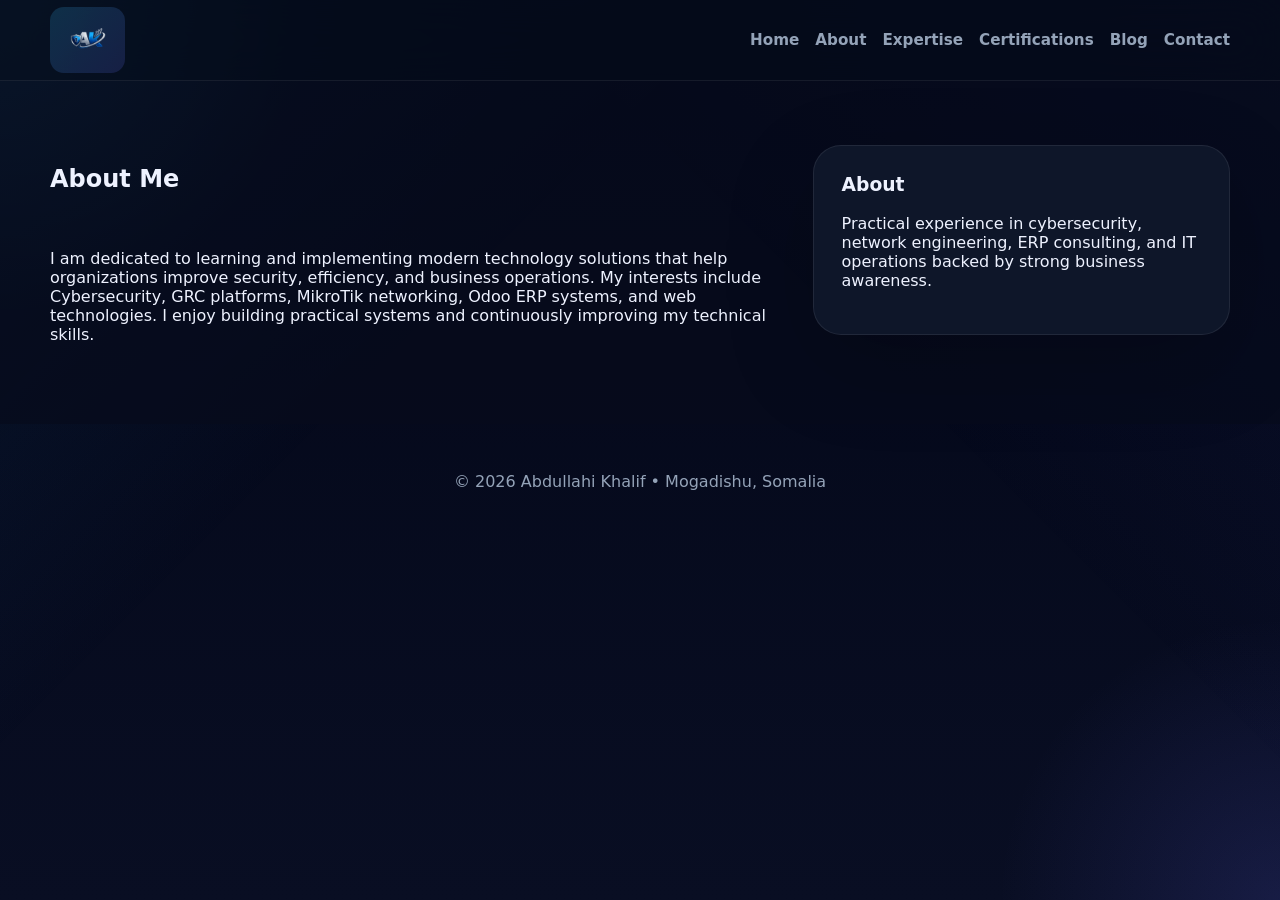
==== about.html @ 28708517 "Split single page into multiple pages: add about/expertise/certifications/blog/contact" ====
<!DOCTYPE html>
<html lang="en">
<head>
  <meta charset="UTF-8" />
  <meta name="viewport" content="width=device-width, initial-scale=1.0" />
  <title>About — Abdullahi Khalif</title>
  <link rel="stylesheet" href="styles.css" />
</head>
<body>
  <div class="page-shell">
    <header class="topbar">
      <div class="container topbar-inner">
        <a class="brand" href="index.html">
          <img src="assets/logo.png" alt="AK logo" class="brand-logo" />
          <span class="brand-fallback">AK</span>
        </a>
        <nav class="site-nav">
          <a href="index.html">Home</a>
          <a href="about.html">About</a>
          <a href="expertise.html">Expertise</a>
          <a href="certifications.html">Certifications</a>
          <a href="blog.html">Blog</a>
          <a href="contact.html">Contact</a>
        </nav>
      </div>
    </header>

    <main>
      <section class="section section-panel">
        <div class="container section-grid">
          <div class="section-main">
            <h2>About Me</h2>
            <p>I am dedicated to learning and implementing modern technology solutions that help organizations improve security, efficiency, and business operations. My interests include Cybersecurity, GRC platforms, MikroTik networking, Odoo ERP systems, and web technologies. I enjoy building practical systems and continuously improving my technical skills.</p>
          </div>
          <aside class="section-side">
            <div class="section-side-card">
              <h3>About</h3>
              <p>Practical experience in cybersecurity, network engineering, ERP consulting, and IT operations backed by strong business awareness.</p>
            </div>
          </aside>
        </div>
      </section>
    </main>

    <footer class="site-footer">
      <div class="container footer-inner">
        <p>© 2026 Abdullahi Khalif • Mogadishu, Somalia</p>
      </div>
    </footer>
  </div>
</body>
</html>
---- styles.css ----
:root {
  --bg: #060b1a;
  --surface: rgba(9, 18, 38, 0.94);
  --surface-strong: rgba(15, 23, 42, 0.96);
  --text: #eef2ff;
  --muted: #94a3b8;
  --accent: #38bdf8;
  --accent-strong: #22d3ee;
  --border: rgba(99, 102, 241, 0.16);
  --shadow: 0 30px 90px rgba(0, 0, 0, 0.2);
}

* {
  box-sizing: border-box;
}

html {
  scroll-behavior: smooth;
}

body {
  margin: 0;
  min-height: 100vh;
  font-family: Inter, system-ui, sans-serif;
  color: var(--text);
  background: radial-gradient(circle at top left, rgba(56, 189, 248, 0.18), transparent 20%),
    radial-gradient(circle at bottom right, rgba(99, 102, 241, 0.16), transparent 18%),
    linear-gradient(180deg, #020617 0%, #090e23 100%);
}

body::before {
  content: "";
  position: fixed;
  inset: 0;
  background: linear-gradient(135deg, rgba(56, 189, 248, 0.08), transparent 35%),
    linear-gradient(225deg, rgba(99, 102, 241, 0.06), transparent 36%);
  pointer-events: none;
}

img {
  display: block;
  max-width: 100%;
}

a {
  color: inherit;
  text-decoration: none;
}

.container {
  width: min(1180px, calc(100% - 2rem));
  margin: 0 auto;
}

.page-shell {
  position: relative;
  z-index: 1;
}

.topbar {
  position: sticky;
  top: 0;
  z-index: 20;
  backdrop-filter: blur(22px);
  background: rgba(6, 11, 26, 0.82);
  border-bottom: 1px solid rgba(255, 255, 255, 0.07);
}

.topbar-inner {
  display: flex;
  align-items: center;
  justify-content: space-between;
  gap: 1rem;
  min-height: 5rem;
}

.brand {
  display: inline-flex;
  align-items: center;
  justify-content: center;
  gap: 0.75rem;
  border-radius: 14px;
  padding: 0.55rem 0.85rem;
  background: linear-gradient(135deg, rgba(56, 189, 248, 0.18), rgba(99, 102, 241, 0.18));
  color: var(--text);
  font-weight: 700;
  letter-spacing: 0.1em;
}

.brand-logo {
  width: 3rem;
  height: 3rem;
  object-fit: contain;
}

.brand-fallback {
  display: none;
  font-size: 1rem;
  font-weight: 800;
}

.brand-image-missing .brand-fallback {
  display: inline-flex;
}

.site-nav {
  display: flex;
  flex-wrap: wrap;
  gap: 1rem;
}

.site-nav a {
  color: var(--muted);
  font-size: 0.95rem;
  font-weight: 600;
  transition: color 0.24s ease;
}

.site-nav a:hover {
  color: var(--accent-strong);
}

.hero-section {
  padding: 5rem 0 4rem;
}

.hero-grid {
  display: grid;
  grid-template-columns: 1.3fr 1fr;
  gap: 2rem;
  align-items: center;
}

.hero-copy {
  display: grid;
  gap: 1.5rem;
}

.hero-avatar {
  width: 7rem;
  height: 7rem;
  border-radius: 999px;
  overflow: hidden;
  border: 2px solid rgba(56, 189, 248, 0.35);
  background: transparent;
  display: grid;
  place-items: center;
  position: relative;
}

.hero-avatar img {
  width: 100%;
  height: 100%;
  object-fit: cover;
  background: transparent;
}

.avatar-fallback {
  width: 100%;
  height: 100%;
  display: grid;
  place-items: center;
  font-weight: 800;
  color: var(--text);
  background: rgba(15, 23, 42, 0.9);
}

.hero-avatar.avatar-missing .avatar-fallback {
  display: grid;
}

.brand-image-missing .brand-fallback {
  display: inline-flex;
}

.brand-fallback {
  display: none;
  font-size: 0.95rem;
}

.eyebrow {
  display: inline-flex;
  padding: 0.55rem 0.95rem;
  border-radius: 999px;
  background: rgba(56, 189, 248, 0.12);
  color: var(--accent);
  text-transform: uppercase;
  letter-spacing: 0.18em;
  font-size: 0.78rem;
  margin-bottom: 1.5rem;
}

.hero-copy h1 {
  margin: 0 0 1.25rem;
  font-size: clamp(2.75rem, 5vw, 4.5rem);
  line-height: 1.02;
}

.hero-copy p {
  max-width: 33rem;
  color: #dbeafe;
  font-size: 1.05rem;
  margin-bottom: 2rem;
}

.hero-actions {
  display: flex;
  flex-wrap: wrap;
  gap: 1rem;
  margin-bottom: 2rem;
}

.btn {
  display: inline-flex;
  align-items: center;
  justify-content: center;
  min-height: 3rem;
  padding: 0 1.5rem;
  border-radius: 999px;
  font-weight: 700;
  transition: transform 0.24s ease, background 0.24s ease;
}

.btn:hover {
  transform: translateY(-1px);
}

.btn-primary {
  background: linear-gradient(135deg, var(--accent), var(--accent-strong));
  color: #020617;
}

.btn-secondary {
  border: 1px solid rgba(255, 255, 255, 0.14);
  color: var(--text);
  background: rgba(255, 255, 255, 0.05);
}

.hero-stats {
  display: grid;
  grid-template-columns: repeat(3, minmax(0, 1fr));
  gap: 1rem;
}

.hero-stats div {
  padding: 1rem 1.2rem;
  border-radius: 18px;
  background: rgba(255, 255, 255, 0.04);
  border: 1px solid rgba(255, 255, 255, 0.08);
}

.hero-stats span {
  display: block;
  font-size: 1.5rem;
  font-weight: 700;
  color: var(--accent);
  margin-bottom: 0.35rem;
}

.hero-showcase {
  display: grid;
  gap: 1.5rem;
}

.showcase-card,
.slide-panel,
.contact-card,
.info-card,
.service-card,
.cert-card,
.blog-card {
  border-radius: 28px;
  background: rgba(15, 23, 42, 0.88);
  border: 1px solid rgba(255, 255, 255, 0.08);
  box-shadow: var(--shadow);
}

.showcase-card {
  padding: 2rem;
}

.showcase-tag {
  display: inline-flex;
  padding: 0.55rem 0.85rem;
  border-radius: 999px;
  background: rgba(56, 189, 248, 0.12);
  color: var(--accent);
  font-size: 0.8rem;
  letter-spacing: 0.12em;
  text-transform: uppercase;
  margin-bottom: 1rem;
}

.showcase-card h2 {
  margin: 0 0 1rem;
  font-size: clamp(1.75rem, 2.5vw, 2.25rem);
}

.showcase-card p {
  margin: 0;
  color: #cbd5e1;
  line-height: 1.85;
}

.slide-panel {
  padding: 1.5rem;
}

.slider {
  min-height: 240px;
  position: relative;
}

.slide {
  position: absolute;
  inset: 0;
  opacity: 0;
  transform: translateY(18px);
  transition: opacity 0.36s ease, transform 0.36s ease;
  display: grid;
  gap: 1rem;
}

.slide.active {
  opacity: 1;
  transform: translateY(0);
}

.slide-label {
  color: var(--accent);
  font-size: 0.9rem;
  text-transform: uppercase;
  letter-spacing: 0.16em;
}

.slide h3 {
  margin: 0;
  font-size: 1.5rem;
}

.slide p {
  margin: 0;
  color: #cbd5e1;
  line-height: 1.8;
}

.slider-nav {
  display: flex;
  gap: 0.75rem;
  margin-top: 1.35rem;
}

.slider-dot {
  width: 0.85rem;
  height: 0.85rem;
  border-radius: 999px;
  border: 1px solid rgba(255, 255, 255, 0.18);
  background: rgba(255, 255, 255, 0.08);
  cursor: pointer;
  transition: transform 0.24s ease, background 0.24s ease;
}

.slider-dot.active {
  background: var(--accent);
  transform: scale(1.15);
}

.section {
  padding: 4rem 0;
}

.section-panel,
.section-alt {
  padding: 4rem 0;
}

.section-panel {
  background: rgba(7, 12, 29, 0.72);
}

.section-grid {
  display: grid;
  grid-template-columns: minmax(0, 1.4fr) minmax(320px, 0.8fr);
  gap: 2rem;
  align-items: start;
}

.section-main,
.section-side {
  display: grid;
  gap: 1.25rem;
}

.section-side {
  position: sticky;
  top: 7rem;
}

.section-side-card {
  padding: 1.75rem;
  border-radius: 28px;
  background: rgba(15, 23, 42, 0.98);
  border: 1px solid rgba(255, 255, 255, 0.08);
  box-shadow: var(--shadow);
}

.section-side-card h3 {
  margin-top: 0;
}

.panel-text h2,
.services-section h2,
.section-alt h2,
.blog-grid h2 {
  margin-top: 0;
  font-size: clamp(2rem, 3vw, 2.75rem);
}

.panel-text p,
.Info-card p,
.service-card p,
.cert-card p,
.blog-card p {
  color: #c1d5ff;
}

.panel-list {
  display: grid;
  gap: 1.25rem;
}

.info-card {
  padding: 1.75rem;
}

.info-card h3 {
  margin-top: 0;
}

.info-card ul {
  list-style: none;
  padding: 0;
  margin: 1rem 0 0;
  display: grid;
  gap: 0.75rem;
}

.info-card li {
  position: relative;
  padding-left: 1.3rem;
}

.info-card li::before {
  content: "◉";
  position: absolute;
  left: 0;
  top: 0;
  color: var(--accent);
  font-size: 0.75rem;
  line-height: 1.5;
}

.services-section {
  background: transparent;
}

.services-grid,
.cert-grid,
.blog-grid,
.contact-grid {
  display: grid;
  gap: 1.5rem;
}

.services-grid {
  grid-template-columns: repeat(2, minmax(0, 1fr));
}

.service-card,
.cert-card,
.blog-card {
  padding: 1.8rem;
}

.service-card h3,
.cert-card h3,
.blog-card h3,
.contact-card h3 {
  margin-top: 0;
}

.section-alt {
  background: radial-gradient(circle at top left, rgba(56, 189, 248, 0.12), transparent 24%),
    rgba(8, 15, 35, 0.98);
}

.cert-grid {
  grid-template-columns: repeat(3, minmax(0, 1fr));
  margin-top: 1.5rem;
}

.blog-grid {
  grid-template-columns: repeat(3, minmax(0, 1fr));
  margin-top: 1.5rem;
}

.blog-card {
  padding: 1.75rem;
}

.contact-section {
  padding: 4rem 0;
}

.contact-grid {
  grid-template-columns: 1.2fr 0.9fr;
  align-items: stretch;
}

.contact-card {
  padding: 2rem;
  display: grid;
  gap: 1rem;
}

.contact-list {
  list-style: none;
  margin: 1.2rem 0 0;
  padding: 0;
  display: grid;
  gap: 0.9rem;
}

.contact-list li {
  color: #dbeafe;
}

.contact-list strong {
  color: #f8fafc;
}

.site-footer {
  padding: 2rem 0 3rem;
}

.footer-inner {
  text-align: center;
  color: var(--muted);
}

@media (max-width: 1024px) {
  .hero-grid,
  .panel-grid,
  .services-grid,
  .cert-grid,
  .blog-grid,
  .contact-grid {
    grid-template-columns: 1fr;
  }

  .hero-section {
    padding-top: 3.5rem;
  }
}

@media (max-width: 680px) {
  .topbar-inner {
    flex-direction: column;
    align-items: stretch;
  }

  .site-nav {
    justify-content: center;
  }

  .hero-copy h1 {
    font-size: clamp(2.5rem, 9vw, 3.25rem);
  }

  .hero-actions {
    flex-direction: column;
  }

  .hero-stats {
    grid-template-columns: 1fr;
  }
}
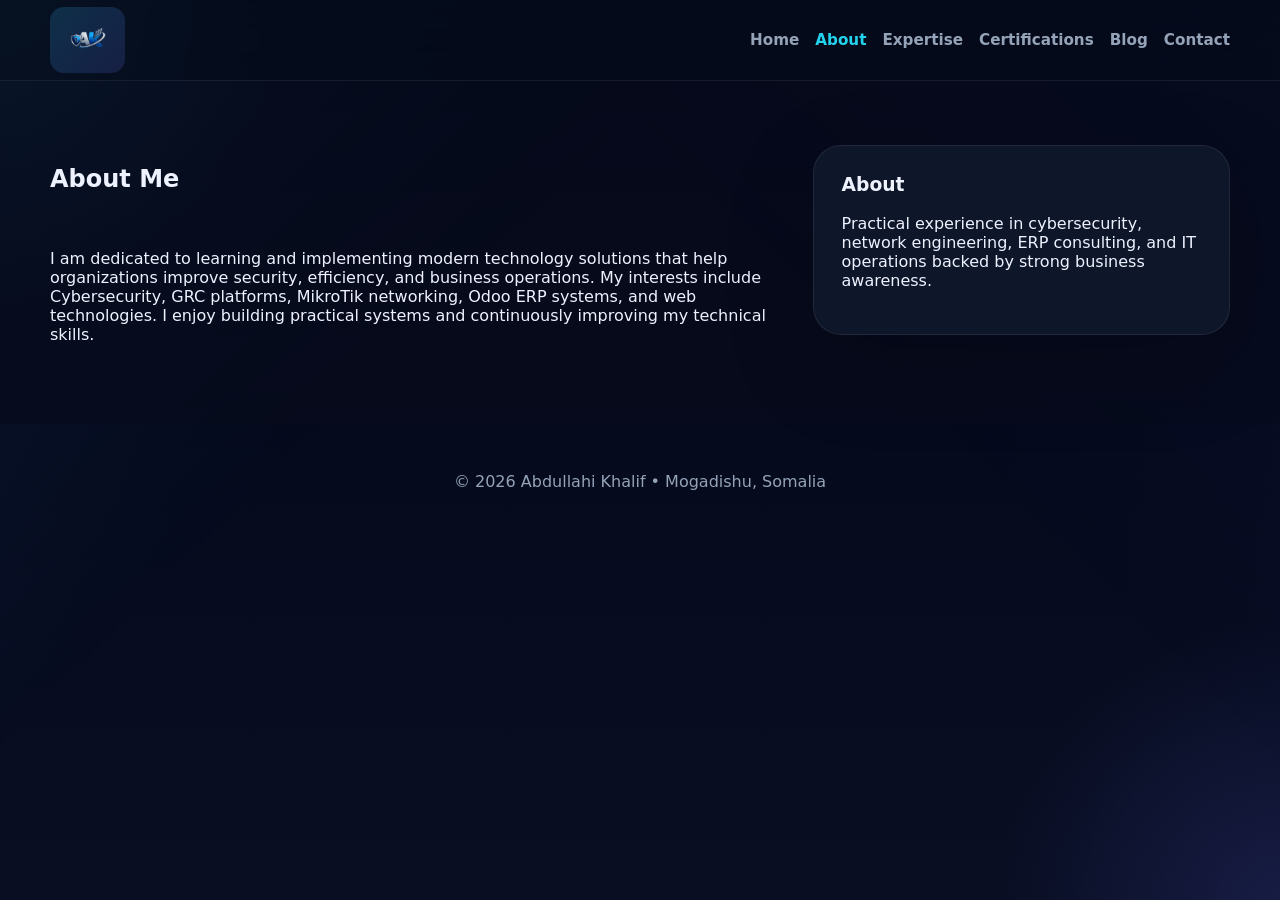
==== commit ad1d1f4a: "Add header/footer partials and include.js; update pages to use include" ====
--- a/about.html
+++ b/about.html
@@ -8,22 +8,7 @@
 </head>
 <body>
   <div class="page-shell">
-    <header class="topbar">
-      <div class="container topbar-inner">
-        <a class="brand" href="index.html">
-          <img src="assets/logo.png" alt="AK logo" class="brand-logo" />
-          <span class="brand-fallback">AK</span>
-        </a>
-        <nav class="site-nav">
-          <a href="index.html">Home</a>
-          <a href="about.html">About</a>
-          <a href="expertise.html">Expertise</a>
-          <a href="certifications.html">Certifications</a>
-          <a href="blog.html">Blog</a>
-          <a href="contact.html">Contact</a>
-        </nav>
-      </div>
-    </header>
+    <div data-include="partials/header.html"></div>
 
     <main>
       <section class="section section-panel">
@@ -42,11 +27,8 @@
       </section>
     </main>
 
-    <footer class="site-footer">
-      <div class="container footer-inner">
-        <p>© 2026 Abdullahi Khalif • Mogadishu, Somalia</p>
-      </div>
-    </footer>
+    <div data-include="partials/footer.html"></div>
   </div>
+  <script src="include.js"></script>
 </body>
 </html>
--- a/styles.css
+++ b/styles.css
@@ -120,6 +120,12 @@
   color: var(--accent-strong);
 }
 
+/* Active nav link */
+.site-nav a.active {
+  color: var(--accent-strong);
+  font-weight: 800;
+}
+
 .hero-section {
   padding: 5rem 0 4rem;
 }
